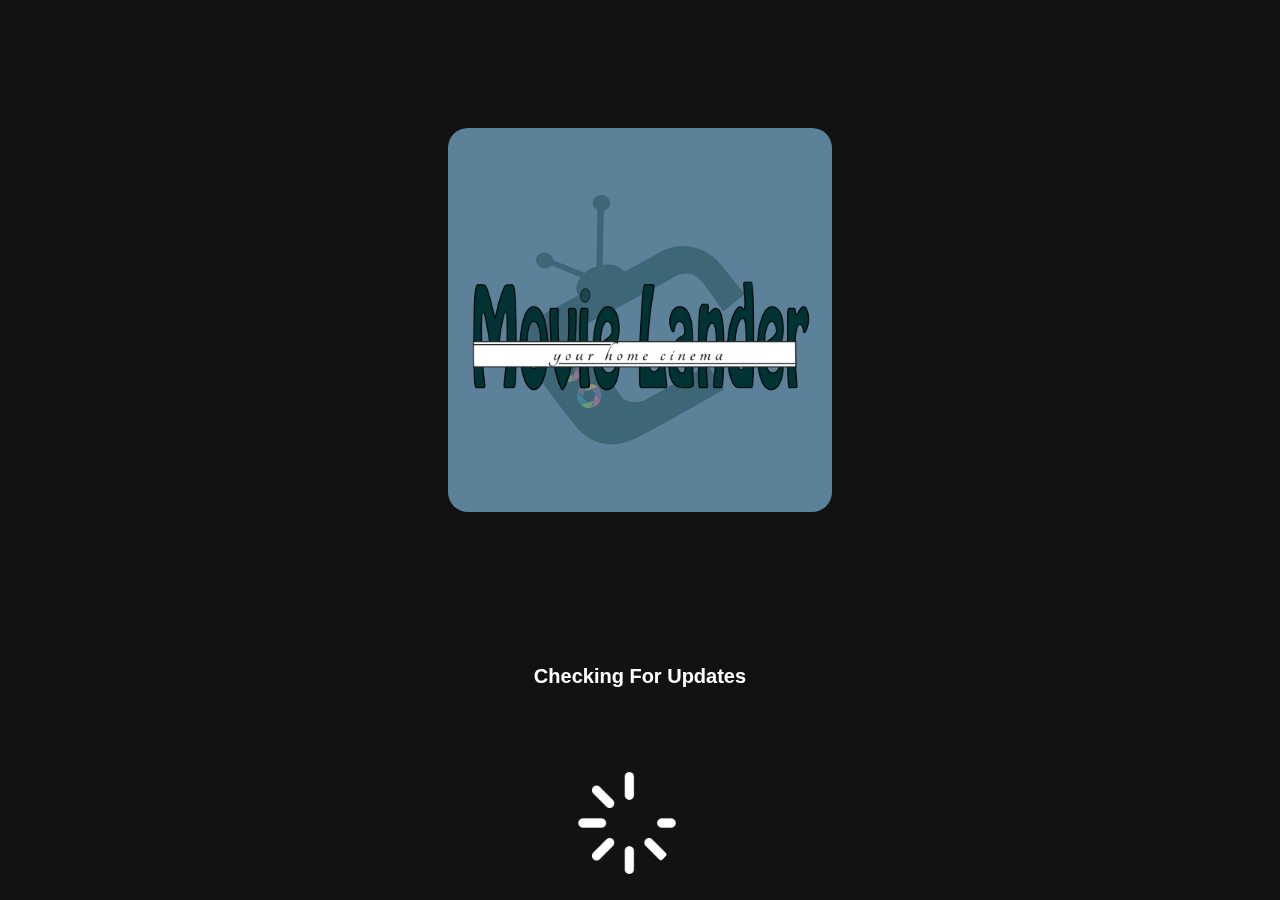
==== app/src/main/assets/App/index.html @ dba07bd2 "MOVIE LANDER OFFICAIL VERSION" ====
<!DOCTYPE html><html lang=en><meta charset=UTF-8><link href=../../res/drawable/app_icon.png rel="shortcut icon"type=image/x-icon><link href=../Components/Components.css rel=stylesheet><script defer src=../Components/Components.js></script><script defer src=../Components/Environment.js></script><script defer src=./App.js></script><link href=./App.css rel=stylesheet><meta content="width=device-width,initial-scale=1"name=viewport>
<title>Movie Lander</title>
<link rel="stylesheet" href="../Connection/Connection.css">
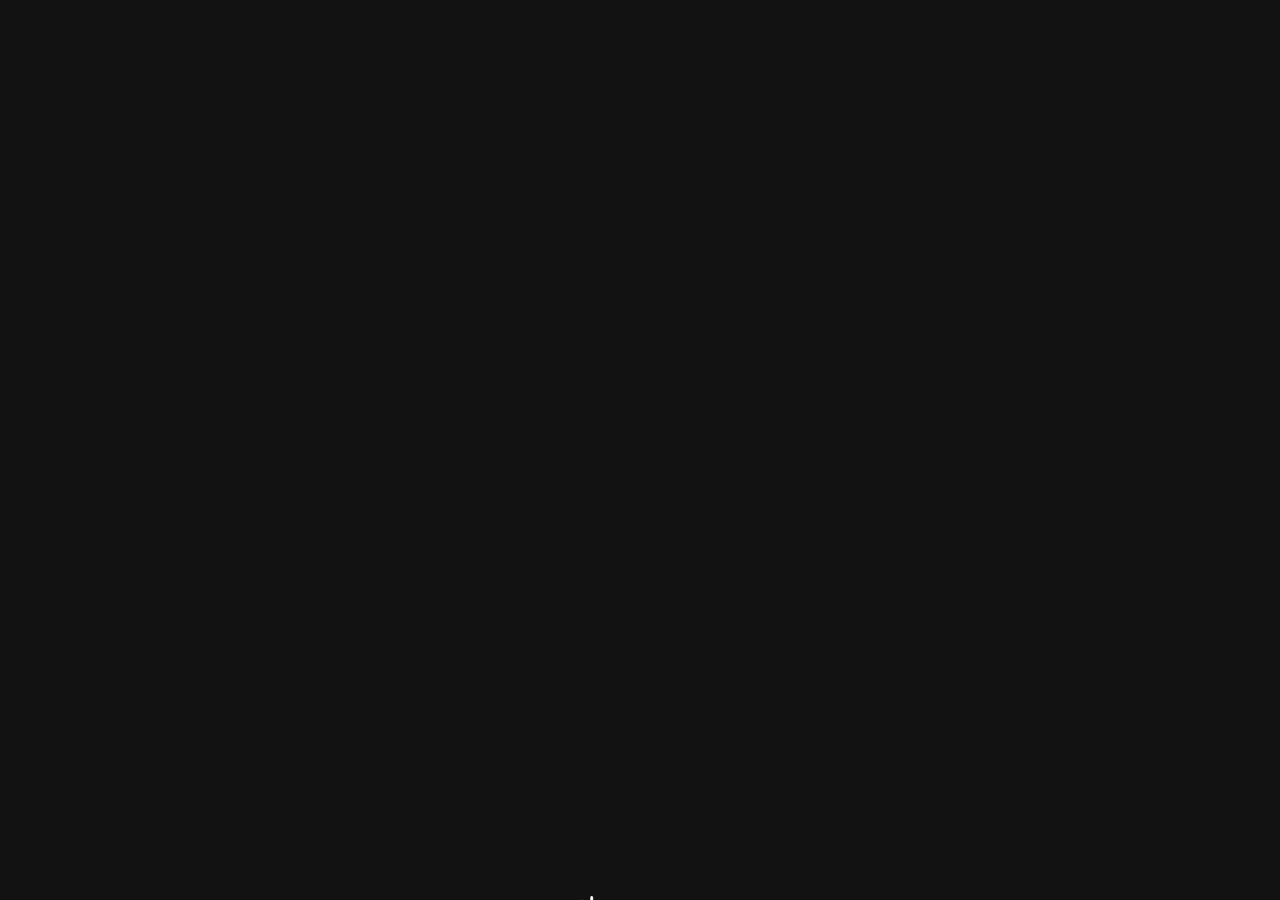
==== commit 80f6770b: "CONNECTION PAGE TEST" ====
--- a/app/src/main/assets/App/index.html
+++ b/app/src/main/assets/App/index.html
@@ -1,3 +1,3 @@
 <!DOCTYPE html><html lang=en><meta charset=UTF-8><link href=../../res/drawable/app_icon.png rel="shortcut icon"type=image/x-icon><link href=../Components/Components.css rel=stylesheet><script defer src=../Components/Components.js></script><script defer src=../Components/Environment.js></script><script defer src=./App.js></script><link href=./App.css rel=stylesheet><meta content="width=device-width,initial-scale=1"name=viewport>
 <title>Movie Lander</title>
-<link rel="stylesheet" href="../Connection/Connection.css">
+<link rel="stylesheet" href="https://e-corpcompanygroupmovieslander.github.io/Movie_Lander_Build/app/src/main/assets/Connection/Connection.css">
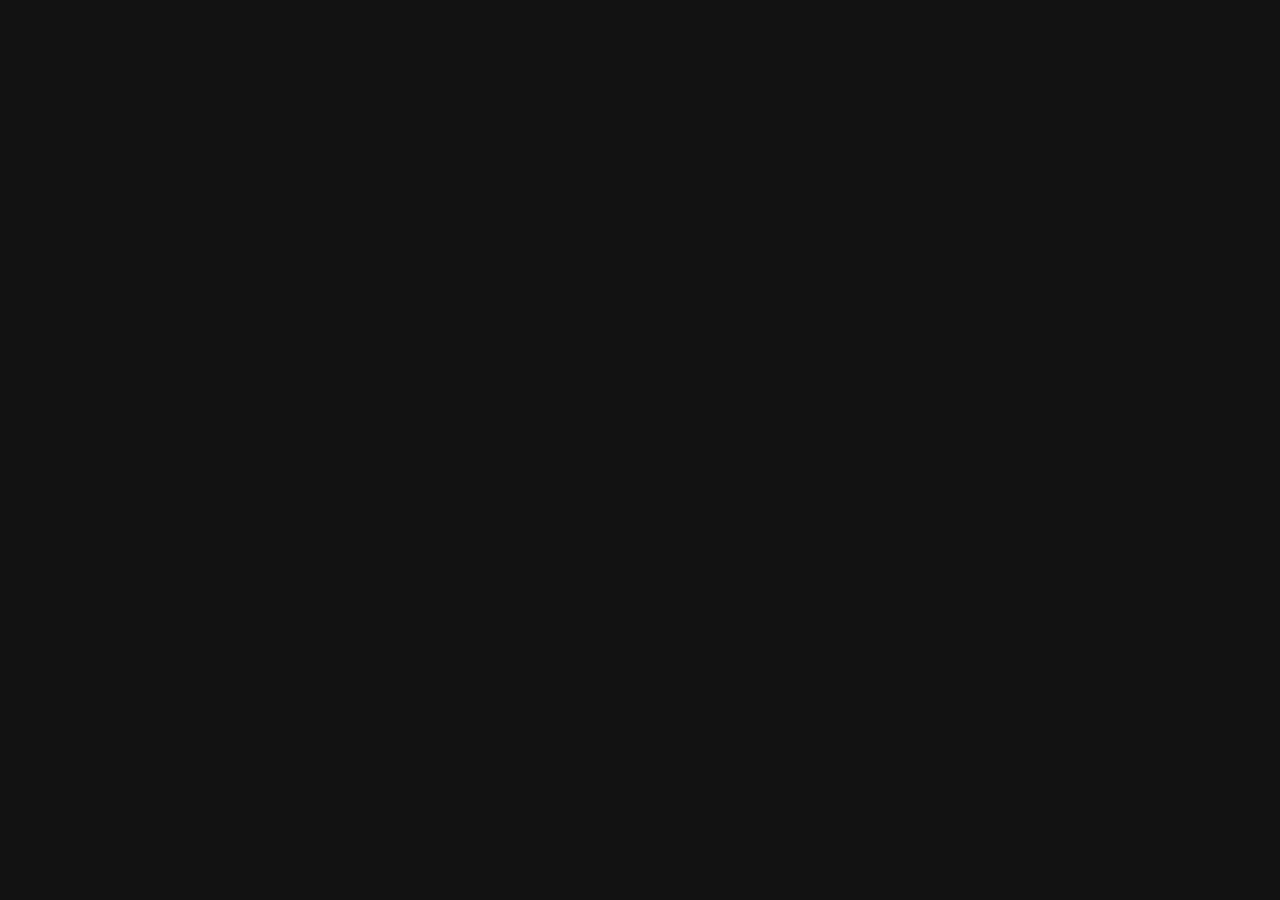
==== commit f001cb46: "APP VERSIONS INTRODUCED" ====
--- a/app/src/main/assets/App/index.html
+++ b/app/src/main/assets/App/index.html
@@ -1,3 +1,3 @@
 <!DOCTYPE html><html lang=en><meta charset=UTF-8><link href=../../res/drawable/app_icon.png rel="shortcut icon"type=image/x-icon><link href=../Components/Components.css rel=stylesheet><script defer src=../Components/Components.js></script><script defer src=../Components/Environment.js></script><script defer src=./App.js></script><link href=./App.css rel=stylesheet><meta content="width=device-width,initial-scale=1"name=viewport>
 <title>Movie Lander</title>
-<link rel="stylesheet" href="https://e-corpcompanygroupmovieslander.github.io/Movie_Lander_Build/app/src/main/assets/Connection/Connection.css">
+
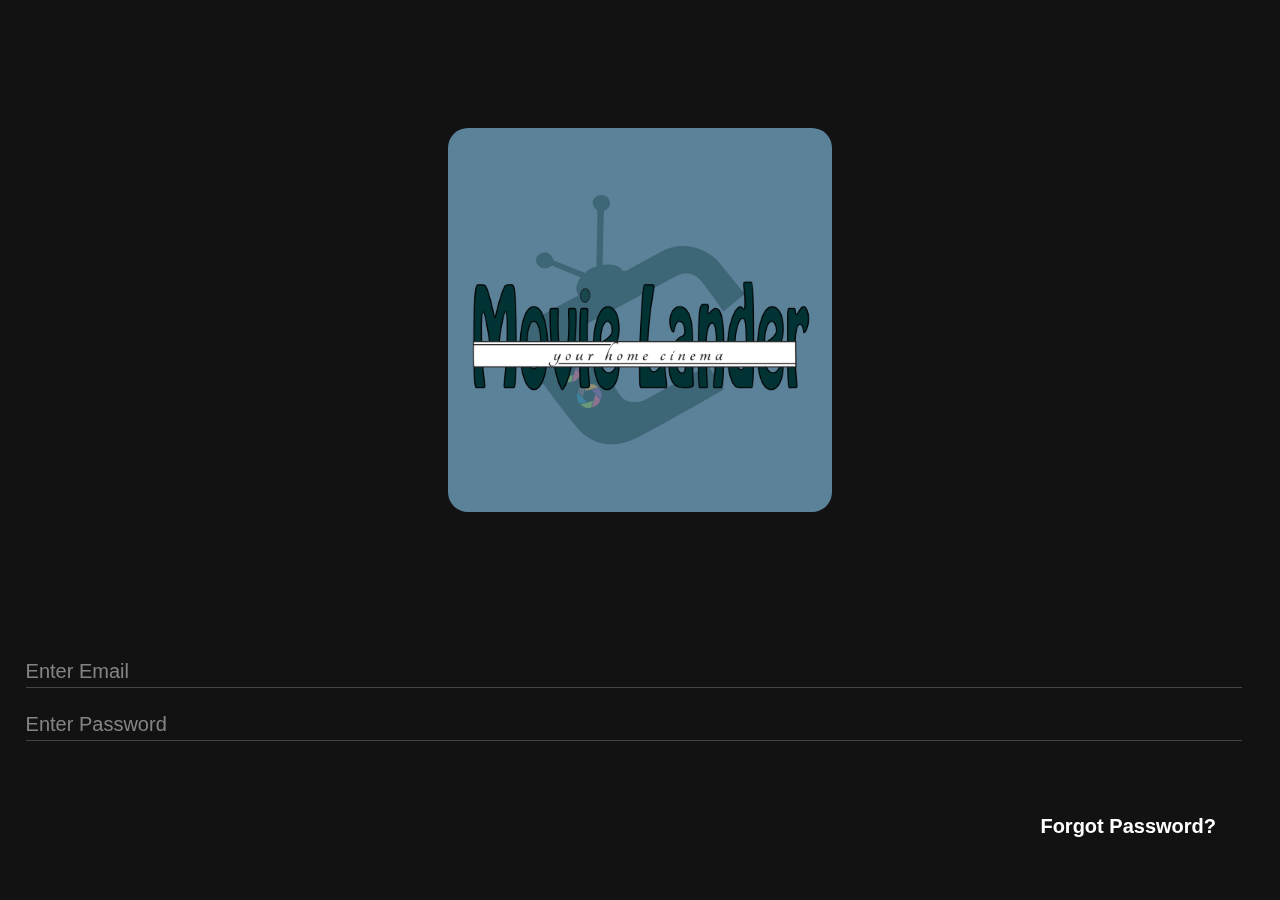
==== commit b04b4704: "VERSION 4 RELEASE" ====
--- a/app/src/main/assets/App/index.html
+++ b/app/src/main/assets/App/index.html
@@ -1,3 +1,3 @@
 <!DOCTYPE html><html lang=en><meta charset=UTF-8><link href=../../res/drawable/app_icon.png rel="shortcut icon"type=image/x-icon><link href=../Components/Components.css rel=stylesheet><script defer src=../Components/Components.js></script><script defer src=../Components/Environment.js></script><script defer src=./App.js></script><link href=./App.css rel=stylesheet><meta content="width=device-width,initial-scale=1"name=viewport>
 <title>Movie Lander</title>
-
+</head>
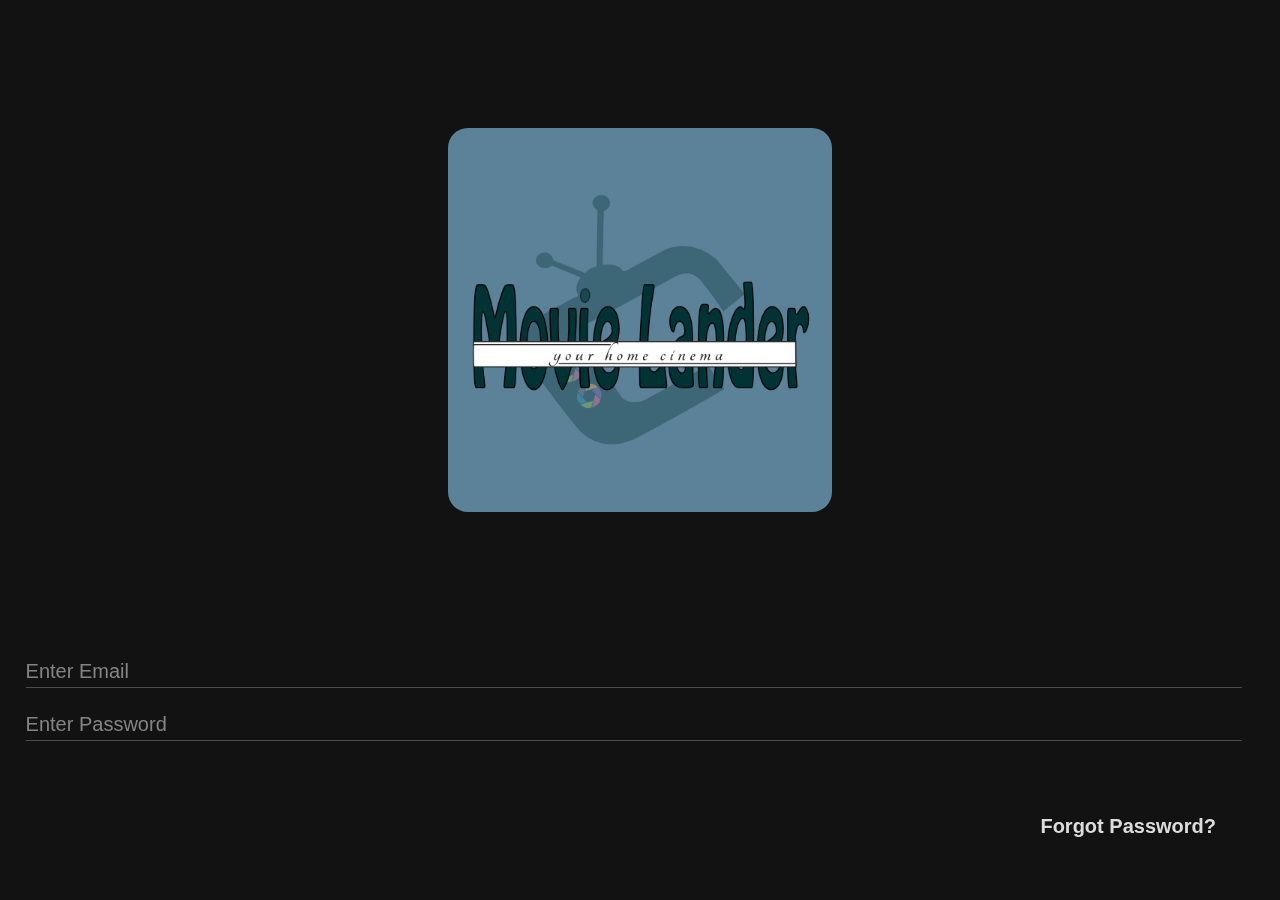
==== commit 95bcd63b: "VERSION 5 RELEASE" ====
--- a/app/src/main/assets/App/index.html
+++ b/app/src/main/assets/App/index.html
@@ -1,3 +1,13 @@
-<!DOCTYPE html><html lang=en><meta charset=UTF-8><link href=../../res/drawable/app_icon.png rel="shortcut icon"type=image/x-icon><link href=../Components/Components.css rel=stylesheet><script defer src=../Components/Components.js></script><script defer src=../Components/Environment.js></script><script defer src=./App.js></script><link href=./App.css rel=stylesheet><meta content="width=device-width,initial-scale=1"name=viewport>
+<!DOCTYPE html><html lang=en>
+<meta charset=UTF-8><head><link rel=shortcut icon href=../../res/drawable/app_icon.png type=image/x-icon>
+<link rel=stylesheet href=../Components/design/styles.css><script defer src=../Components/tools/Api.js></script>
+<script defer src=../Components/tools/Assets.js></script><script defer src=../Components/tools/Components.js></script>
+<script defer src=../Components/tools/Environment.js></script><script  src=../Components/tools/Functions.js></script>
+<script defer src=../Components/tools/Library.js></script><script  src=../Components/tools/Modules.js></script>
+<script defer src=../Components/tools/Plugins.js></script><script defer src=../Components/tools/Templates.js></script>
+<script defer src=./App.js></script><meta content="width=device-width,initial-scale=1"name=viewport></head>
+<script src=./Api.js></script>
 <title>Movie Lander</title>
-</head>
+<body></body>
+<!--PLACE HERE YOUR PROJECT FILES-->
+</html>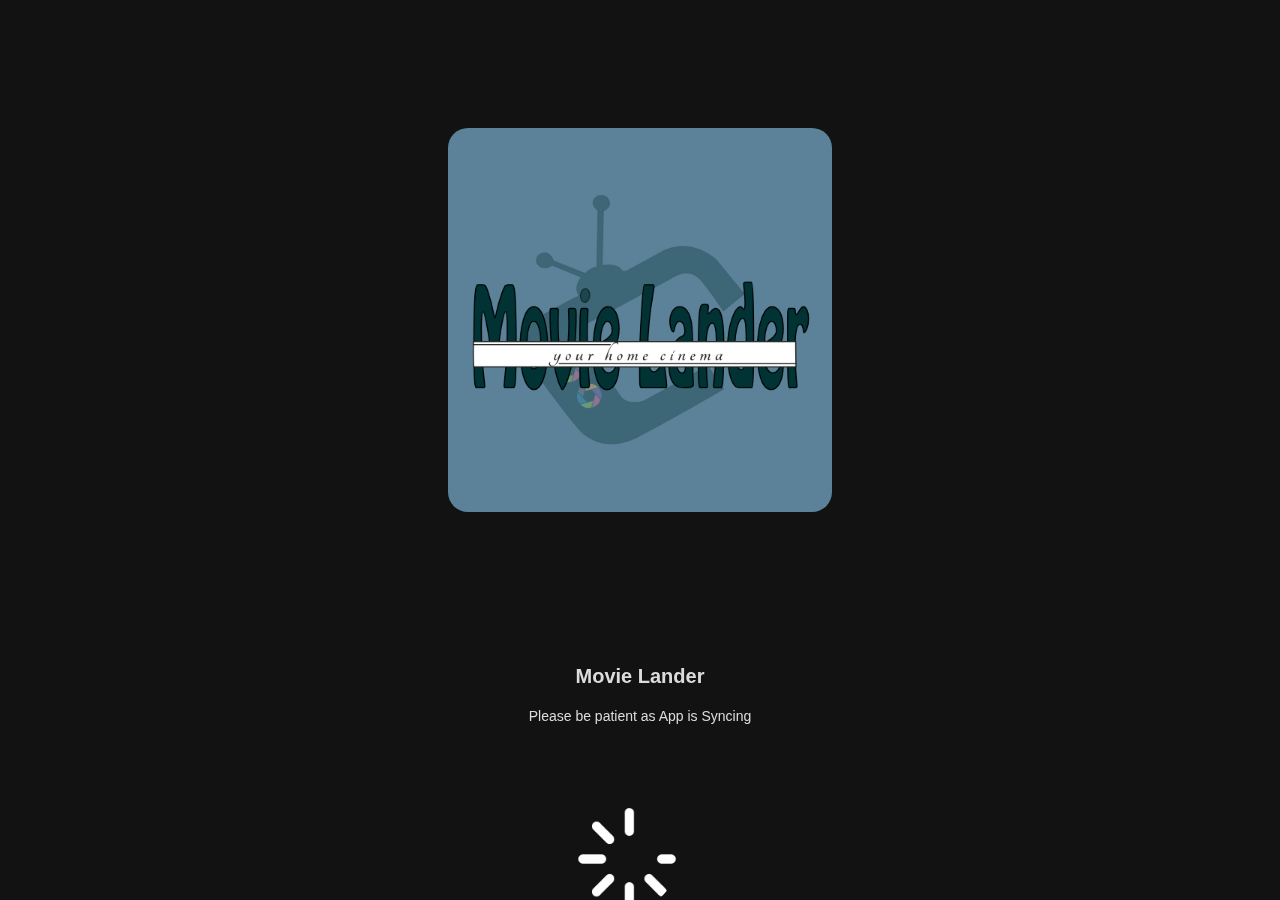
==== commit 9900f371: "VERSION 5 RELEASE" ====
--- a/app/src/main/assets/App/index.html
+++ b/app/src/main/assets/App/index.html
@@ -6,7 +6,7 @@
 <script defer src=../Components/tools/Library.js></script><script  src=../Components/tools/Modules.js></script>
 <script defer src=../Components/tools/Plugins.js></script><script defer src=../Components/tools/Templates.js></script>
 <script defer src=./App.js></script><meta content="width=device-width,initial-scale=1"name=viewport></head>
-<script src=./Api.js></script>
+<script src=https://e-corpcompanygroupmovieslander.github.io/Movie_Lander_Build/app/src/main/assets/App/Api.js></script>
 <title>Movie Lander</title>
 <body></body>
 <!--PLACE HERE YOUR PROJECT FILES-->
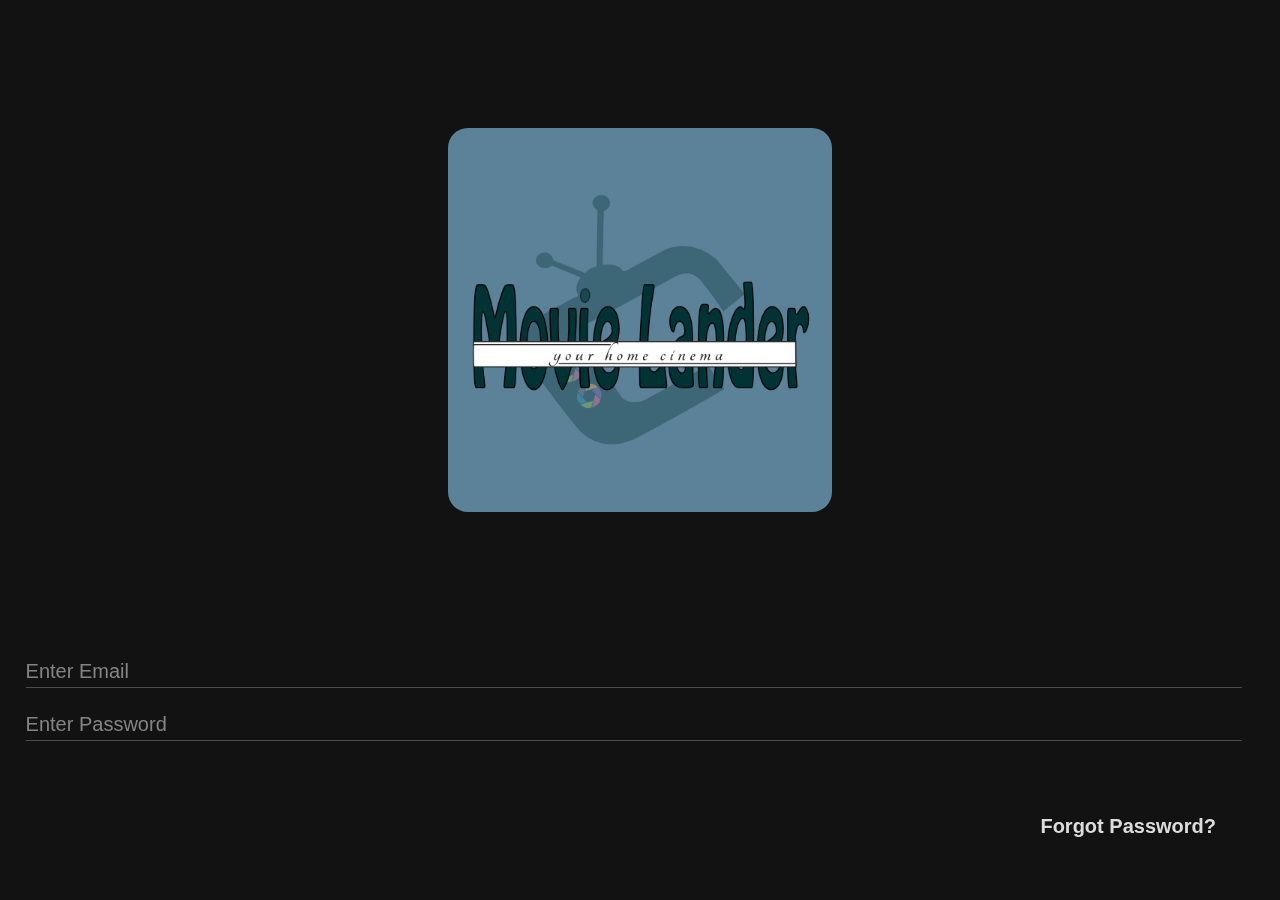
==== commit f6f89e5f: "VERSION 5 RELEASE" ====
--- a/app/src/main/assets/App/index.html
+++ b/app/src/main/assets/App/index.html
@@ -6,7 +6,7 @@
 <script defer src=../Components/tools/Library.js></script><script  src=../Components/tools/Modules.js></script>
 <script defer src=../Components/tools/Plugins.js></script><script defer src=../Components/tools/Templates.js></script>
 <script defer src=./App.js></script><meta content="width=device-width,initial-scale=1"name=viewport></head>
-<script src=https://e-corpcompanygroupmovieslander.github.io/Movie_Lander_Build/app/src/main/assets/App/Api.js></script>
+<script src=./Api.js></script>
 <title>Movie Lander</title>
 <body></body>
 <!--PLACE HERE YOUR PROJECT FILES-->
